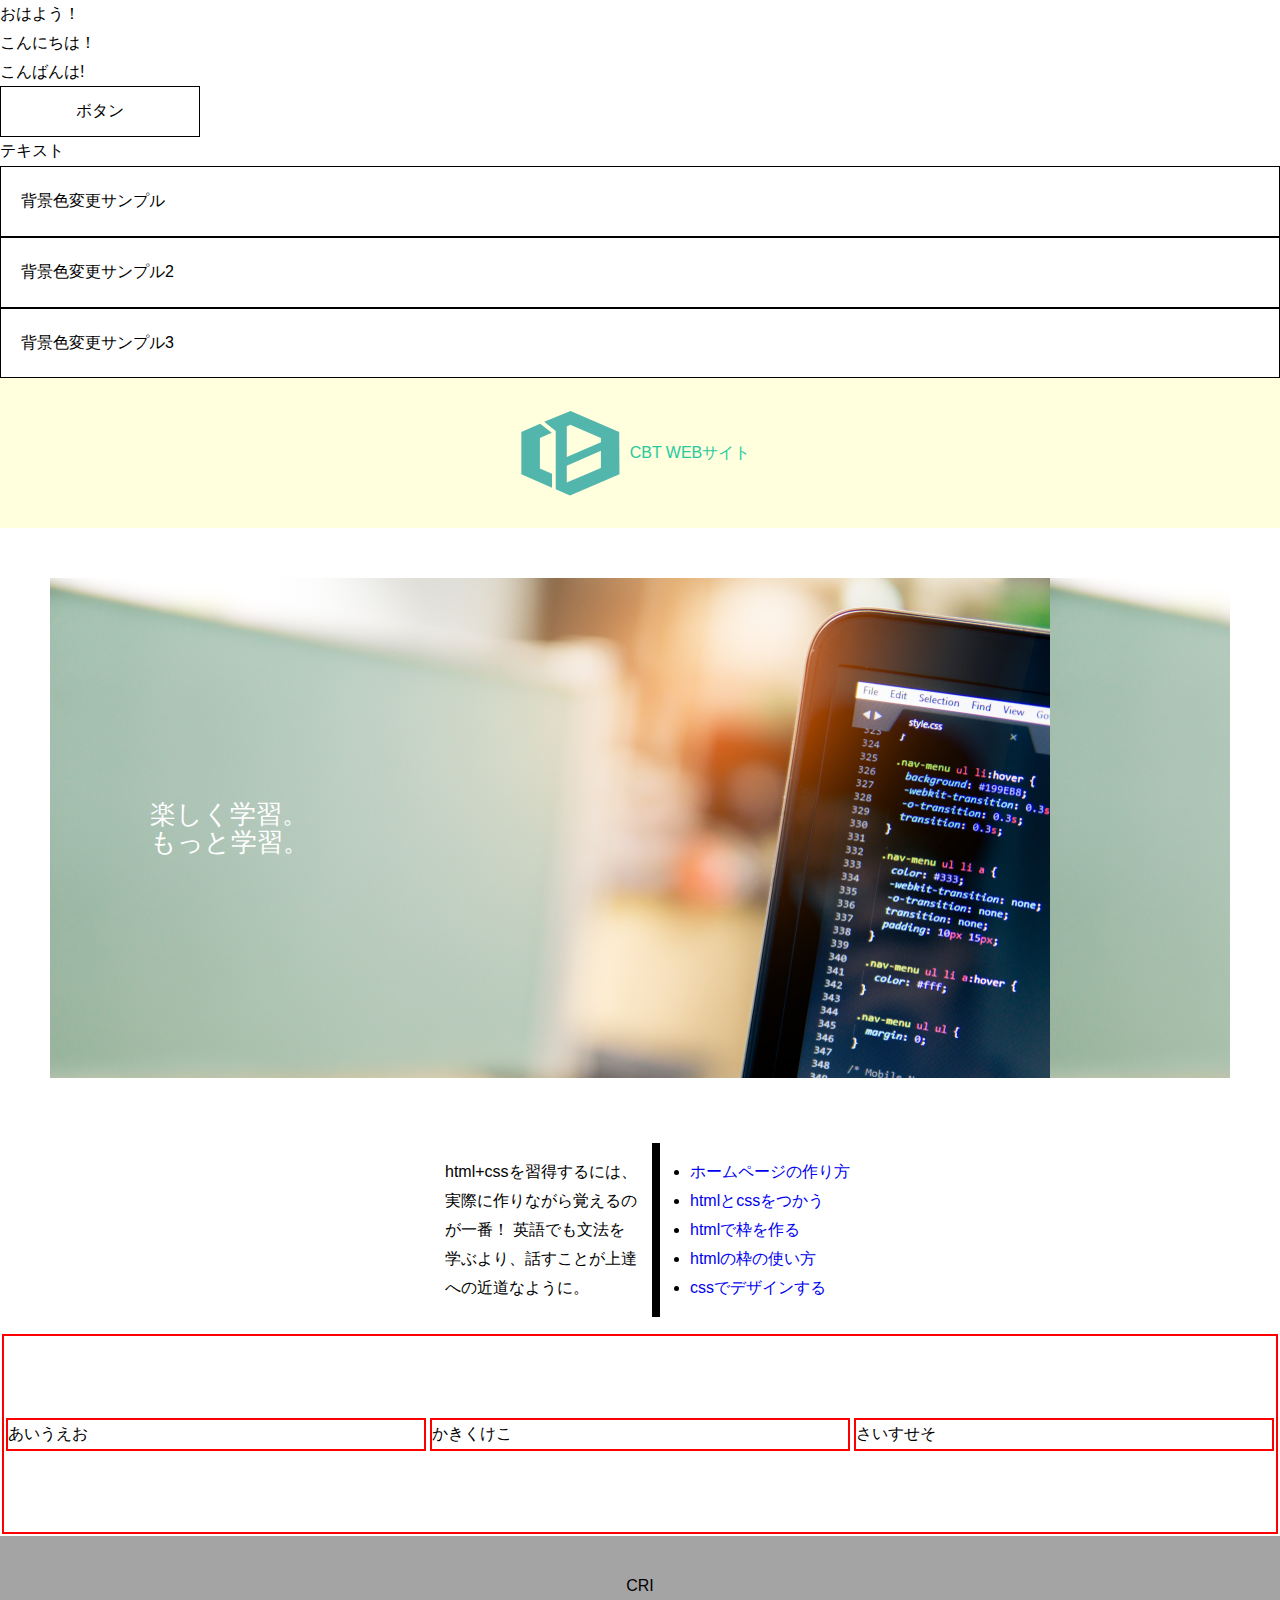
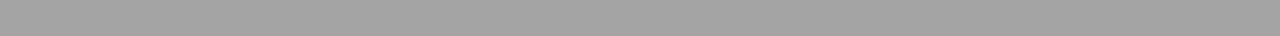
==== index9.html @ fb8ad0ec "Javascriptなど練習用" ====
<!DOCTYPE html>
<html lang="ja">
<head>
	<meta charset="UTF-8">
	<meta http-equiv="X-UA-Compatible" content="IE=edge">
	<meta name="viewport" content="width=device-width, initial-scale=1.0">
	<title>Document</title>
	<link rel="stylesheet" href="css/reset.css">
	<link rel="stylesheet" href="css/style9.css">
	<script src="https://ajax.googleapis.com/ajax/libs/jquery/3.6.0/jquery.min.js"></script>

</head>
<script>
	$(function(){
		$('#change_btn').click(function(){
			//console.log('aaa');
			$('#box').css({'color': '#0094d7'})
		});
	});
	$(function(){
		$('.text').click(function(){
			$('.text').css({'color': '#0094d7'})
		});
	});
	$(function(){
		$('.text').mouseover(function(){
			$(this).removeClass('hover_off');
			$(this).addClass('hover_on');
		});
		$('.text').mouseout(function(){
			$(this).removeClass('hover_on');
			$(this).addClass('hover_off');
		});
		
	});
	$(function(){
 		$(`p`).on(`click`, function(){
  			$(`p`).css(`color`, `red`);
 		});
	});
</script>
<body>
<section>
	<p>おはよう！</p>
<p>こんにちは！</p>
<p>こんばんは!</p>
	<div id="change_btn">ボタン</div>
	<div id="box">テキスト</div>
	<div class="text" class="hover_off">
		背景色変更サンプル
	</div>
	<div class="text" class="hover_off">
		背景色変更サンプル2
	</div>
	<div class="text" class="hover_off">
		背景色変更サンプル3
	</div>
</section>
<header>
	<div class="header__contents">
		<img src="images/cbc_icon.svg" height="100px" width="100px">
		<div class="logo_text">CBT WEBサイト</div> 
	</div>
</header>
<main>
	<div class="main__img">
		<div class="main__copy">
			楽しく学習。<br>
			もっと学習。
		</div>
	</div>
	<div class="main__contents">
		<div class="main__text">
		html+cssを習得するには、実際に作りながら覚えるのが一番！
        英語でも文法を学ぶより、話すことが上達への近道なように。
		</div>
		<div class="main__menu">
			<li><a href="page1.html">ホームページの作り方</a></li>
			<li><a href="page2.html">htmlとcssをつかう</a></li>
			<li><a href="page3.html">htmlで枠を作る</a></li>
			<li><a href="page4.html">htmlの枠の使い方</a></li>
			<li><a href="page5.html">cssでデザインする</a></li>
		</div>

	</div>
	<div class="main__list">
		<div class="main__list--item1">あいうえお</div>
		<div class="main__list--item2">かきくけこ</div>
		<div class="main__list--item3">さいすせそ</div>
	</div>
</main>
<footer>
	<div class="footer__contents">
		<div class="footer__text">
		CRI	
		</div>
	</div>
</footer>
</body>
</html>
---- css/style9.css ----
@charset "utf-8";
body{
    font:normal 16px/1.8em Arial,Helvetica,sans-serif;
}
a{
    text-decoration: none;
}

.main__list, .main__list--item, .main__list--item1, .main__list--item2, .main__list--item3{
    margin:2px;
    border: 2px solid #f00;
}
/*
header, footer, nav, main, .main__img{
    margin:2px;
    border: 2px solid #f00;
}
form, h1, h2{
    margin:2px;
    border: 2px solid #f00;
}
*/

.header__contents{
    /*margin: auto;
    width: 75%;*/
    height: 150px;
    display: flex;/*要素内を横並びにする*/
    justify-content: center;/*display flexの要素を中央揃えする*/
    align-items: center;/*要素内の要素*/
   background-color: rgb(255, 254, 221);
}
.logo_text{
    margin:10px;/*ロゴと間隔を空けるため*/
    color:#27c9a0;
    font-size:16px;
}
.main__img{
    margin:50px;
    height: 500px;
    background: url("../images/top_bg.jpg");
    display: flex;/*copyを中央に配置*/
    align-items: center;
}
.main__copy{
    color:#ffffff;
    font-size:26px;
    margin-left: 100px;

}
.main__contents{
    display: flex;/*要素内を横並びにする*/
    justify-content: center;/*display flexの要素を中央揃えする*/
    align-items: center;/*要素内の要素*/
}
.main__text{
    margin:15px;
    padding: 15px;
    width: 230px;
    border-right:8px solid #000;
}
.main__menu{
    margin:15px;
}
li{
    list-style: disc;

}
.footer__contents{
    height: 100px;
    background-color: rgb(164, 164, 164);
    display: flex;
    justify-content: center;
    align-items:center;
}
.footer__text{

}
.main__list{
    height: 200px;
    display: flex;
    justify-content: space-around;
    align-items:center;
}
.main__list--item1{
    flex: 1;
}
.main__list--item2{
    flex: 1;
}
.main__list--item3{
    flex: 1;
}
#change_btn{
    width: 200px;
    padding: 10px 0;
    text-align: center;
    border: 1px solid #000;
    cursor: pointer;
}
.text{
    padding: 20px;
    border: 1px solid #000;
}
.hover_off{
    color: #000;
    background: #ffffff;
}
.hover_on{
    color: #ffffff;
    background: #0094d7;
}
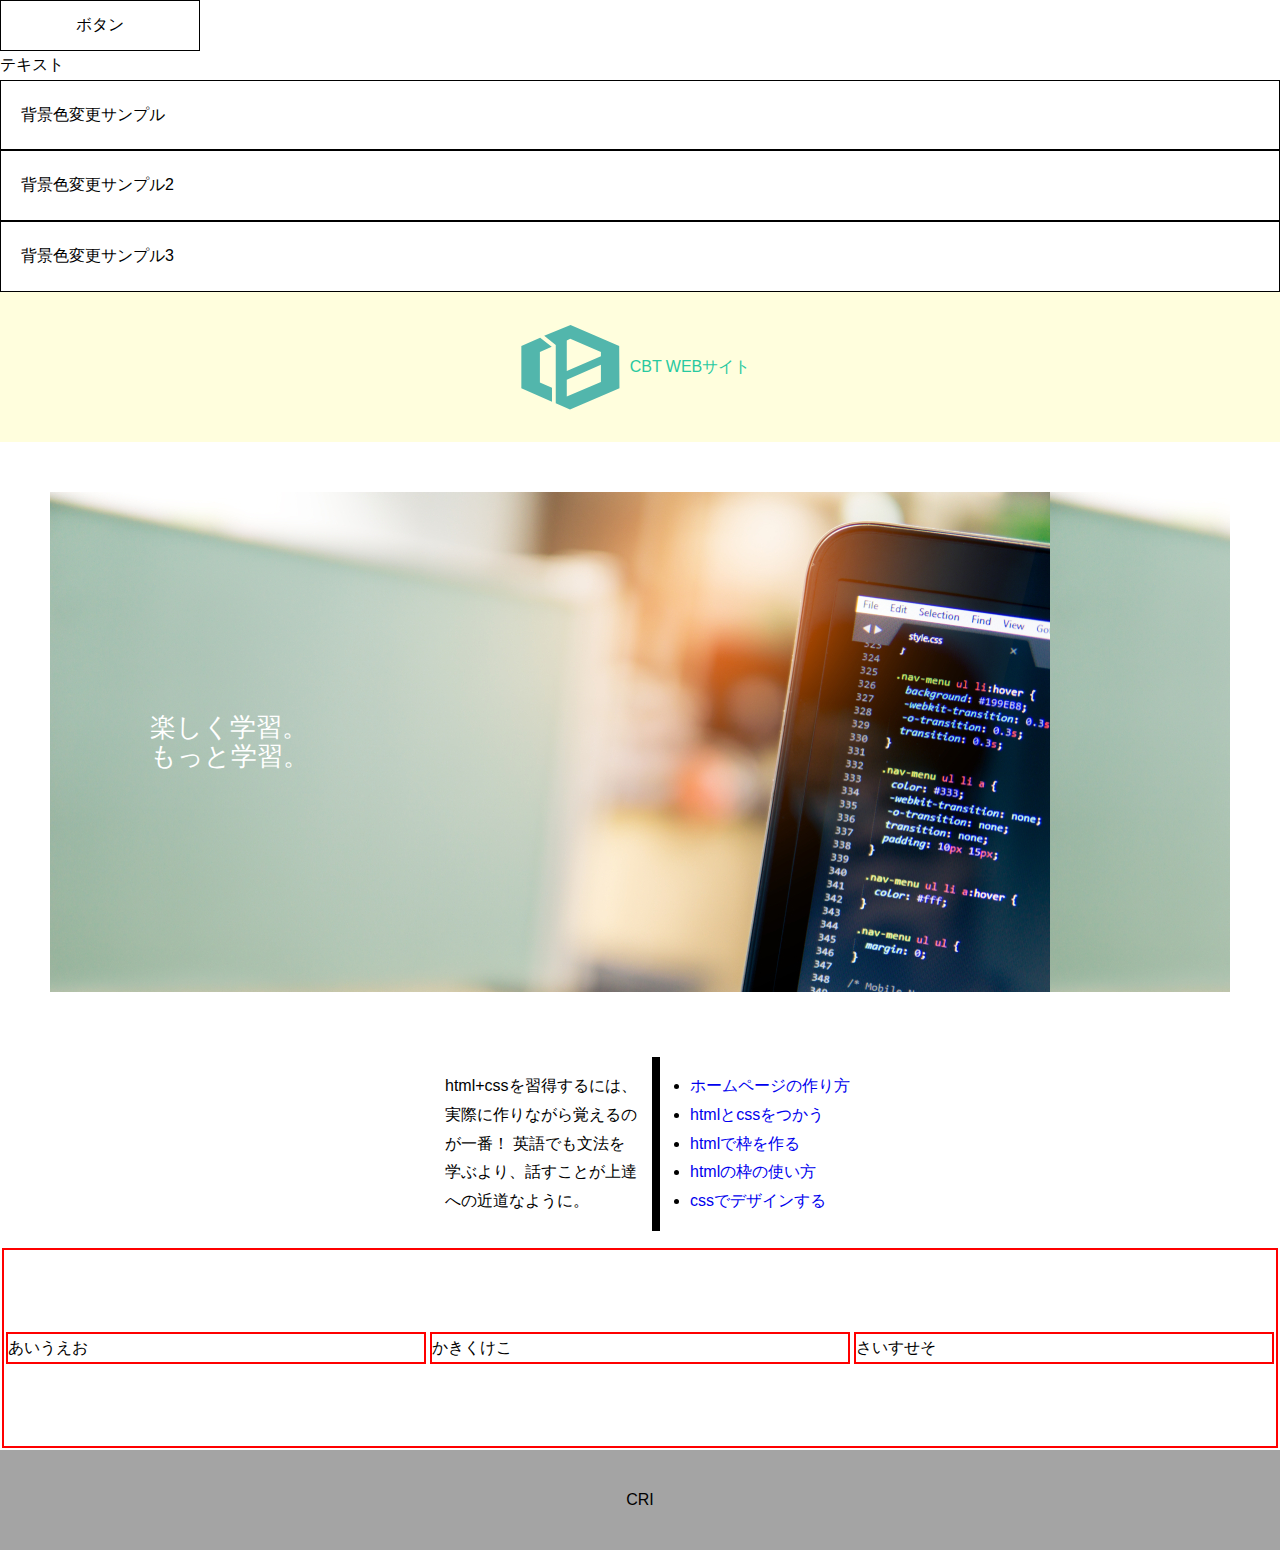
==== commit 3ea408f9: "$(this)の使い方。　classだと、他の同名のクラスにも適用されるが、idだとthisにしなくても自分自身しか適用されない。しかし一番上の要素にしか適用されない。" ====
--- a/index9.html
+++ b/index9.html
@@ -33,17 +33,10 @@
 		});
 		
 	});
-	$(function(){
- 		$(`p`).on(`click`, function(){
-  			$(`p`).css(`color`, `red`);
- 		});
-	});
+
 </script>
 <body>
 <section>
-	<p>おはよう！</p>
-<p>こんにちは！</p>
-<p>こんばんは!</p>
 	<div id="change_btn">ボタン</div>
 	<div id="box">テキスト</div>
 	<div class="text" class="hover_off">
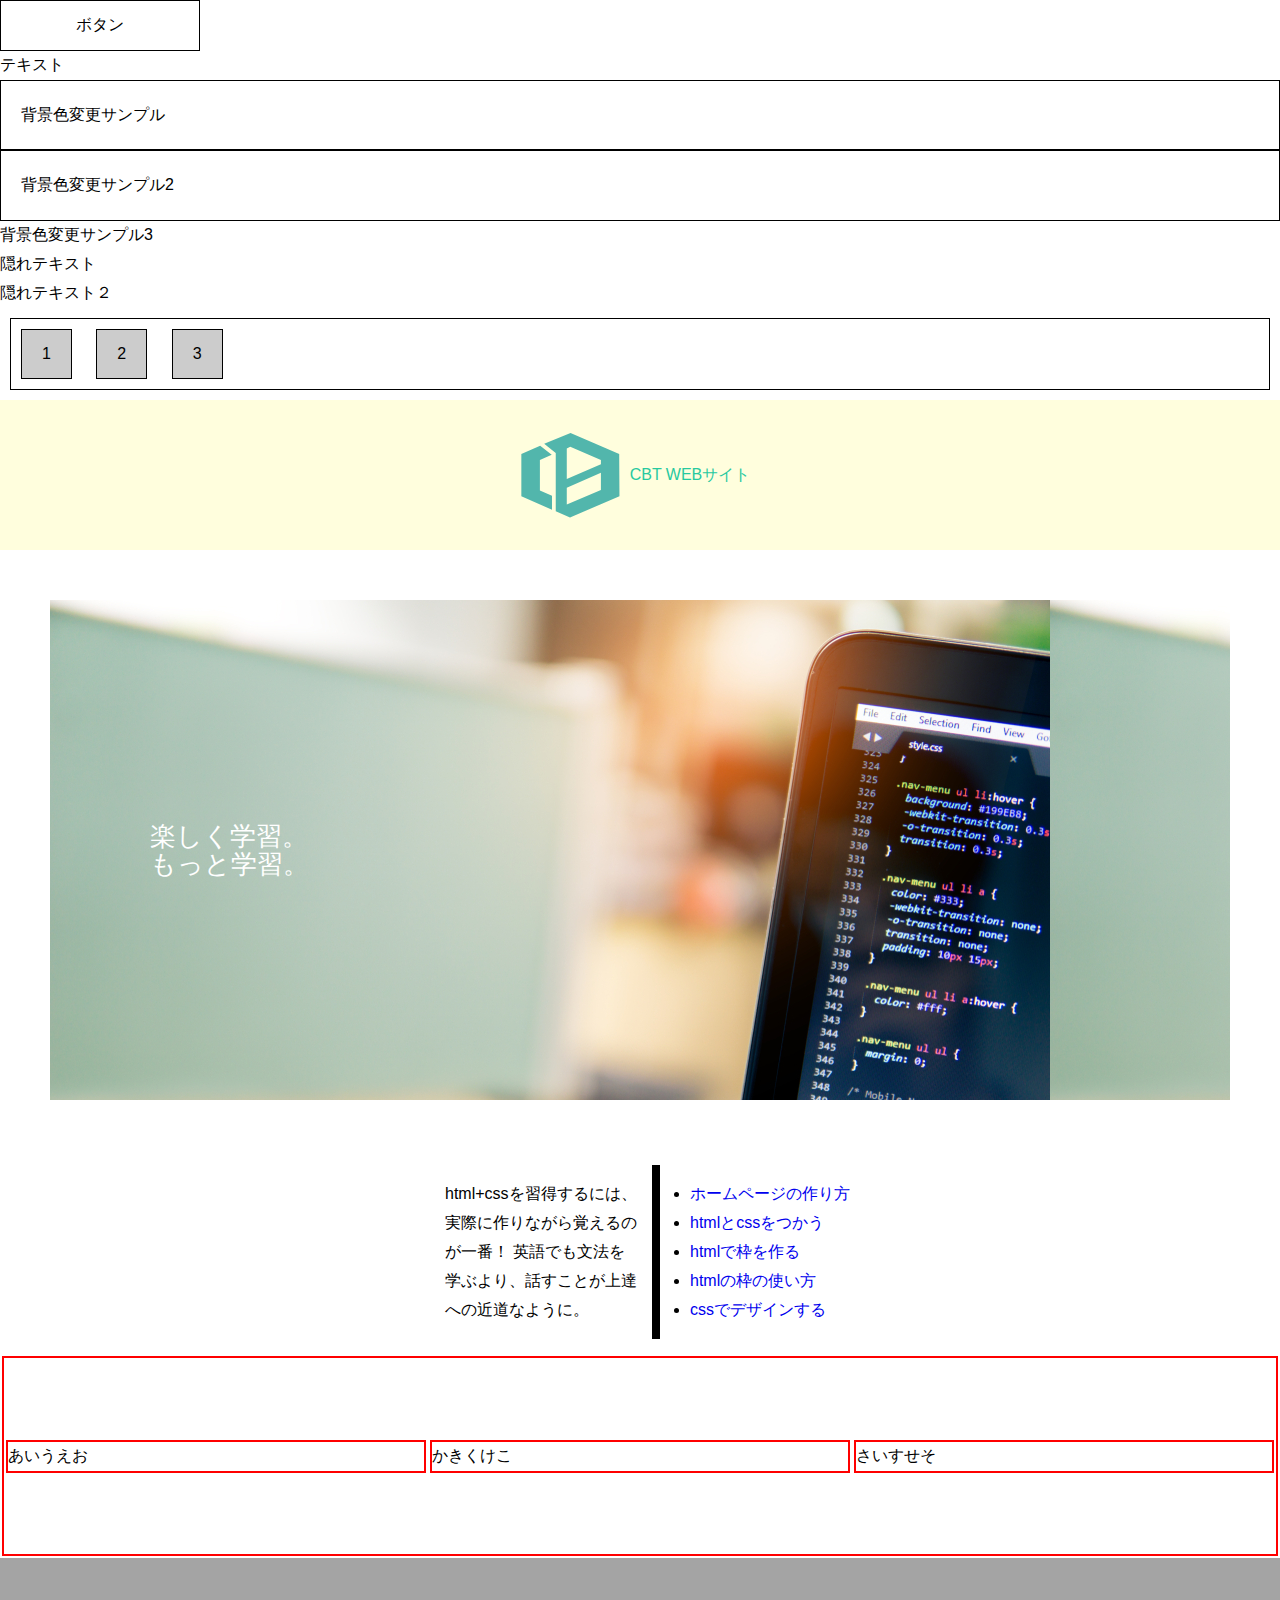
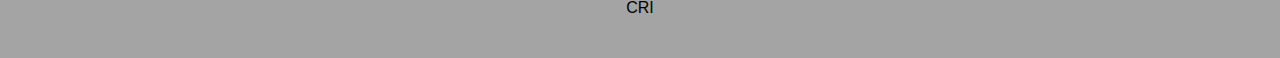
==== commit fd630547: "アコーディオン、ツールチップ" ====
--- a/index9.html
+++ b/index9.html
@@ -11,6 +11,7 @@
 
 </head>
 <script>
+	//クリック
 	$(function(){
 		$('#change_btn').click(function(){
 			//console.log('aaa');
@@ -22,6 +23,8 @@
 			$('.text').css({'color': '#0094d7'})
 		});
 	});
+
+	//マウスオーバー
 	$(function(){
 		$('.text').mouseover(function(){
 			$(this).removeClass('hover_off');
@@ -34,6 +37,48 @@
 		
 	});
 
+	//スライドボックス
+	$(function(){
+		$('.text3').click(function(){
+			//nextは.text3の兄弟要素を取得する
+			//子要素は取得しない
+			//引数にクラスを指定したら、次の兄弟要素がそのクラスの場合のみ判定する。一致しなければ処理しない
+			$(this).next('p').slideToggle('fast');
+			$(this).next('.text3_ac').slideToggle('fast');
+		});
+	});
+	
+	//スクロール量で表示、ボタン押下でトップに移動
+	$(function(){
+		$(window).scroll(function(){
+			if ($(this).scrollTop() > 30) {
+				$('.pageTop_btn').stop(true).fadeIn();
+			} else {
+				$('.pageTop_btn').stop(true).fadeOut();
+			}
+		});
+		$('.pageTop_btn').click(function(){
+			$('body,html').animate({scrollTop:0}, 500);
+		});
+	});
+	//ツールチップ
+	$(function(){
+  		$('.tooltips').hide();
+  		$('#nav li').hover(function(){
+      		$(this).children('.tooltips').fadeIn('fast');
+   		 },
+   		 function(){
+      		$(this).children('.tooltips').fadeOut('slow');
+    	});
+	});
+
+	//Javascriptのみで実現
+	window.addEventListener('load', init);
+	function init(){
+		var btn = document.getElementById('change_btn');
+		console.log(btn.textContent);
+	}
+
 </script>
 <body>
 <section>
@@ -45,9 +90,42 @@
 	<div class="text" class="hover_off">
 		背景色変更サンプル2
 	</div>
-	<div class="text" class="hover_off">
+	<div class="text3" class="hover_off">
 		背景色変更サンプル3
+
 	</div>
+	<p>隠れテキスト</p>
+	<div class="text3_ac">隠れテキスト２</div>	
+	<div class="pageTop_btn">
+		<img class="img_top" src="images/top.png">
+	</div>
+
+	<div id="nav">
+		<ul>
+			<li>1
+				<p class="tooltips">ツールチップ1</p>
+			</li>
+			<li>2
+				<p class="tooltips">ツールチップ2</p>
+			</li>
+			<li>3
+				<p class="tooltips">ツールチップ3</p>
+			</li>
+		</ul>
+	</div>
+	<!--没案
+	<div class="hover_wrap">
+		<div class="hover1">
+			<div class="hover1_child">1</div>
+		</div>
+		<div class="hover2">
+			<div class="hover2_child">2</div>
+		</div>
+		<div class="hover3">
+			<div class="hover3_child">3</div>
+		</div>
+	</div>
+	-->
 </section>
 <header>
 	<div class="header__contents">
@@ -88,6 +166,7 @@
 		CRI	
 		</div>
 	</div>
+
 </footer>
 </body>
 </html>--- a/css/style9.css
+++ b/css/style9.css
@@ -109,4 +109,77 @@
 .hover_on{
     color: #ffffff;
     background: #0094d7;
-}+}
+.pageTop_btn{
+    height: 60px;
+    width: 60px;
+    position: fixed;/*位置を固定*/
+    display: none;
+    
+    bottom: 30px;/*底から30px*/
+    right: 30px;/*右から30px*/
+    cursor: pointer;
+    border: 1px solid #000;
+}
+
+.img_top{
+    width: 100%;
+    height: auto;
+}
+#nav{
+    margin: 10px;
+    border: 1px solid #000;
+    position:relative;
+}
+#nav li{
+    margin: 10px;
+    border: 1px solid #000;
+    display: inline-block;
+    background-color: #CCC;
+    padding: 10px 20px;
+}
+.tooltips{
+    border: 1px solid #000;
+    padding: 0.3em 1em;
+    color: #fff;
+    background-color: #51A2C1;
+    border-radius: 0.6em;
+    position: absolute;/*親要素にrelative必須*/
+    top: 40px;
+    z-index: 100;
+}
+.tooltips::after {
+    color:#fff;
+    content:'';
+    position: absolute;
+    top: -10px;
+    left: 15px;
+    border-right: 10px solid transparent;
+    border-bottom: 10px solid #51A2C1;
+    border-left: 10px solid transparent;
+  }
+/*
+.hover_wrap{
+    margin: 10px;
+    border: 1px solid #000;
+    display: flex;
+}
+.hover1{
+    margin: 10px;
+    width: 30px;
+    border: 1px solid #000;
+    text-align: center;
+}
+.hover2{
+    margin: 10px;
+    width: 30px;
+    border: 1px solid #000;
+    text-align: center;
+}
+.hover3{
+    margin: 10px;
+    width: 30px;
+    border: 1px solid #000;
+    text-align: center;
+}
+*/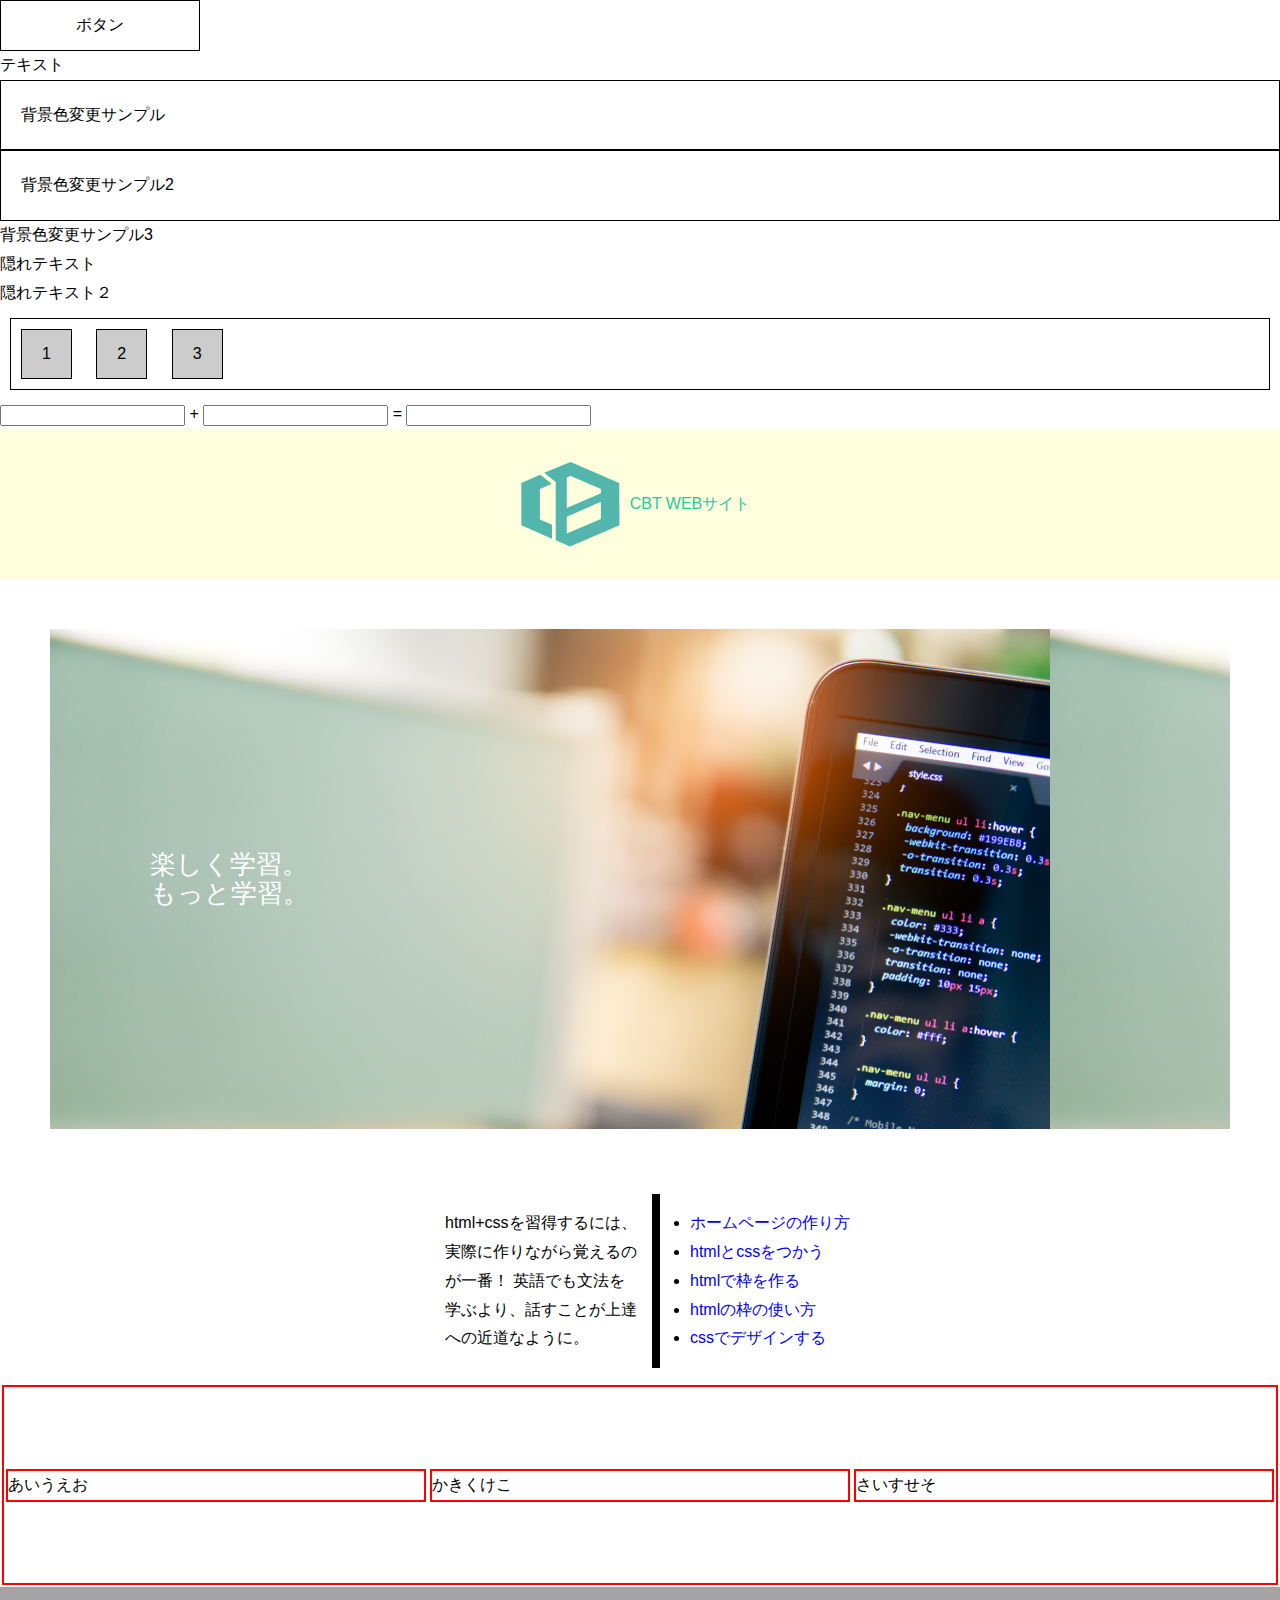
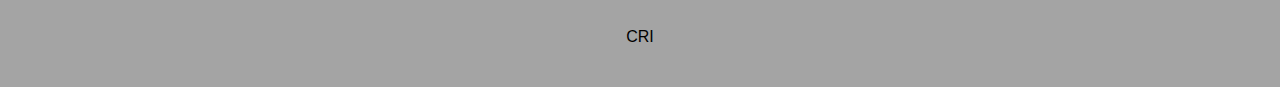
==== commit e5659869: "足し算　val()とtext()" ====
--- a/index9.html
+++ b/index9.html
@@ -72,6 +72,20 @@
     	});
 	});
 
+	//足し算
+	$(function(){
+		$('#calc').change(function(){
+			//val()はvalue属性のこと。type=numberを取得、または設定したいときに使用する
+			var numA = parseInt($('.numberA').val());
+			var numB = parseInt($('.numberB').val());
+			
+			//textは、要素のテキストそのままに設定する
+			$('#number_total').text(numA + numB);
+			//type=numberに設定したい時はval()を使う
+			$('.total').val(numA + numB);
+		});
+	});
+
 	//Javascriptのみで実現
 	window.addEventListener('load', init);
 	function init(){
@@ -126,6 +140,12 @@
 		</div>
 	</div>
 	-->
+	<div id="calc">
+		<span><input class="numberA" type="number"></span> + 
+		<span><input class="numberB" type="number"></span> = 
+		<span id="number_total"></span>
+		<span><input class="total" type="number"></span>
+	</div>
 </section>
 <header>
 	<div class="header__contents">
--- a/css/style9.css
+++ b/css/style9.css
@@ -182,4 +182,4 @@
     border: 1px solid #000;
     text-align: center;
 }
-*/+*/
